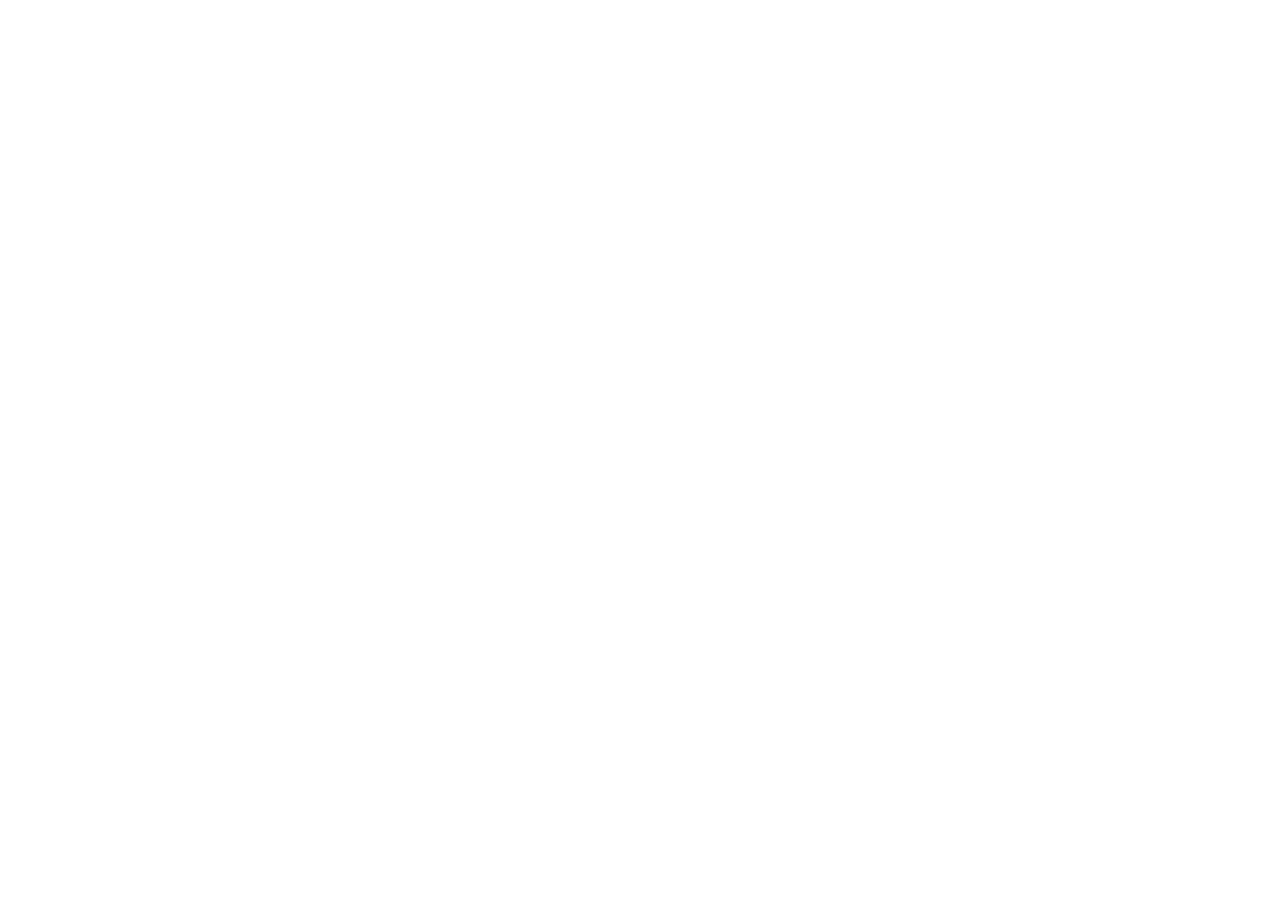
==== index.html @ 3bb09362 "Создали файл html добавили структуру" ====
<!DOCTYPE html>
<html lang="en">

<head>
    <meta charset="UTF-8">
    <meta http-equiv="X-UA-Compatible" content="IE=edge">
    <meta name="viewport" content="width=device-width, initial-scale=1.0">
    <title>Document</title>
</head>

<body>

</body>

</html>
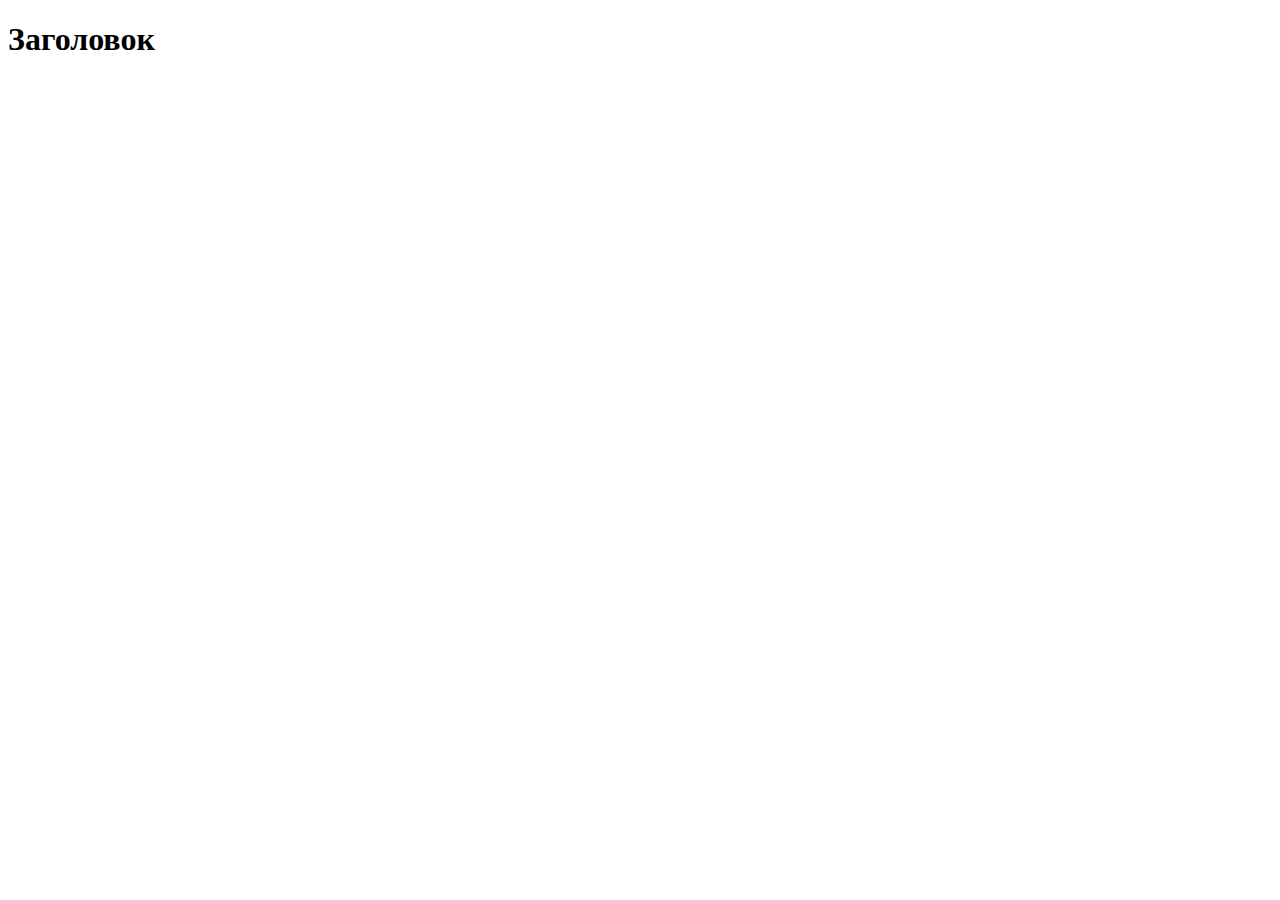
==== commit a515b99e: "Добавили заголовок" ====
--- a/index.html
+++ b/index.html
@@ -6,10 +6,11 @@
     <meta http-equiv="X-UA-Compatible" content="IE=edge">
     <meta name="viewport" content="width=device-width, initial-scale=1.0">
     <title>Document</title>
+    <link rel="stylesheet" href="./style.css">
 </head>
 
 <body>
-
+    <h1>Заголовок </h1>
 </body>
 
 </html>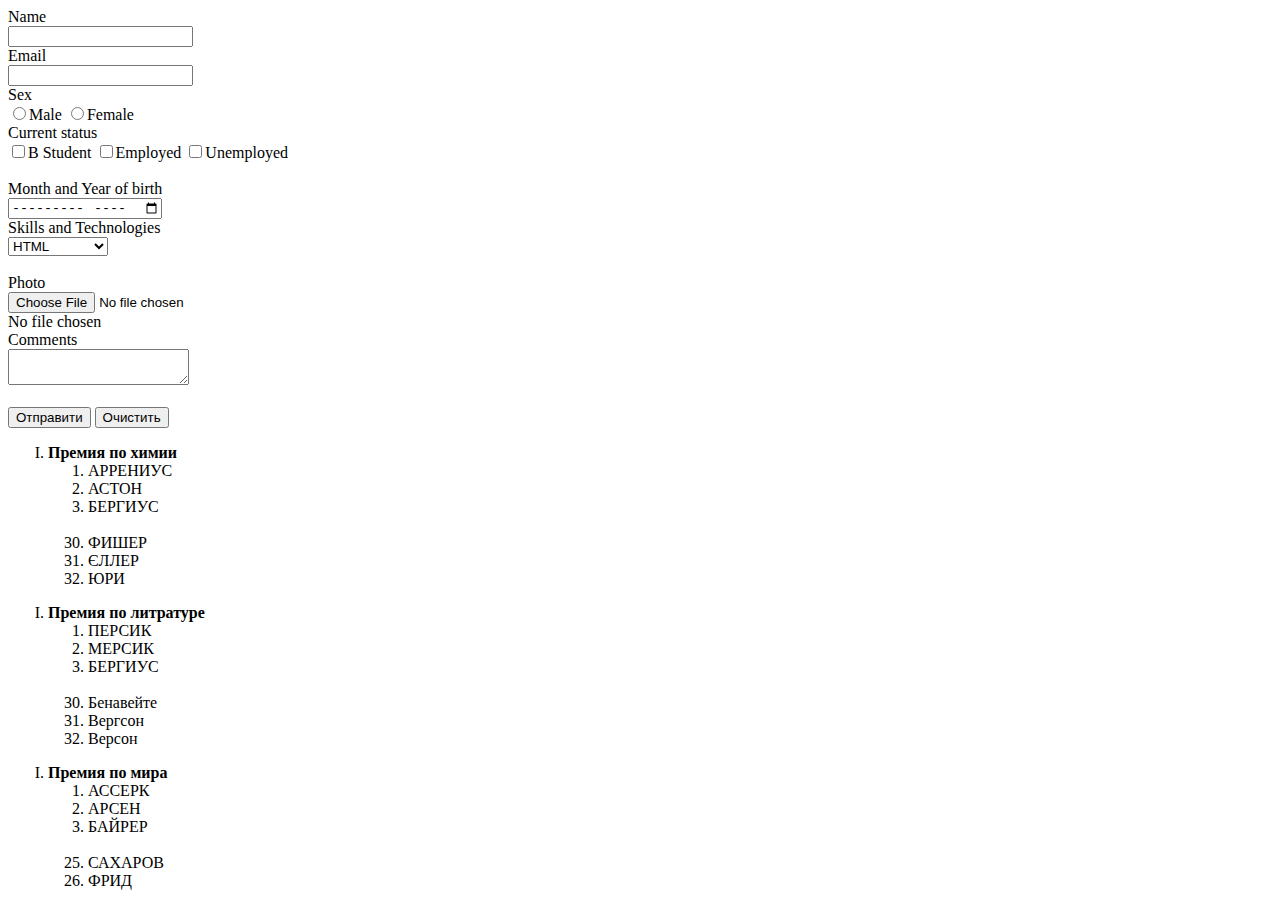
==== commit 1aa3bd04: "урок1 2" ====
--- a/index.html
+++ b/index.html
@@ -10,7 +10,113 @@
 </head>
 
 <body>
-    <h1>Заголовок </h1>
-</body>
+    <form action="#">
+        Name
+        <br>
+        <input type="text" name="Firstname" />
+        <br />
+        Email
+        <br>
+        <input type="email" name="Email" />
+        <br />
+        Sex
+        <br>
 
-</html>+        <input type="radio" name="sex" value="male" />Male
+        <input type="radio" name="sex" value="female" />Female
+        <br />
+        Current status <br />
+        <input type="checkbox" name="vehicle" value="Student" />В Student
+        <input type="checkbox" name="vehicle" value="Employed" />Employed
+        <input type="checkbox" name="vehicle" value="Employed" />Unemployed
+        <br /><br />
+        Month and Year of birth<br />
+        <input type="month" name="vehicle" value="month" />
+        <br />
+
+        Skills and Technologies
+        <br />
+        <select>
+            <optgroup label="Tech Skills">
+                <option value="html">HTML</option>
+                <option value="css">CSS</option>
+                <option value="js">JavaSkript</option>
+                <option value="git">Git</option>
+            </optgroup>
+            <optgroup label="Soft skills">
+                <option value="tm">Time m</option>
+                <option value="proactivity">Proactivity</option>
+                <option value="tm">TW</option>
+                <option value="proactivity">LN</option>
+            </optgroup>
+        </select>
+        <br />
+        <br />
+        Photo<br />
+        <input type="file" name="image">
+        <br />
+        No file chosen
+        <br />
+        <div>Comments</div>
+        <textarea name="message"></textarea>
+        <br />
+        <br />
+
+        <input type="submit" value="Отправити" />
+        <input type="reset" value="Очистить" />
+
+    </form>
+    <section>
+        <ul>
+            <li type="I"><b>Премия по химии</b>
+                <ol>
+                    <li>АРРЕНИУС</li>
+                    <li>АСТОН</li>
+                    <li>БЕРГИУС</li>
+                </ol>
+                <br />
+                <ol start="30">
+                    <li>ФИШЕР</li>
+                    <li>ЄЛЛЕР</li>
+                    <li>ЮРИ</li>
+                </ol>
+
+
+            </li>
+        </ul>
+        <ul>
+            <li type="I"><b>Премия по литратуре</b>
+                <ol>
+                    <li>ПЕРСИК</li>
+                    <li>МЕРСИК</li>
+                    <li>БЕРГИУС</li>
+                </ol>
+                <br />
+                <ol start="30">
+                    <li>Бенавейте</li>
+                    <li>Вергсон</li>
+                    <li>Версон</li>
+                </ol>
+
+
+            </li>
+        </ul>
+        <ul>
+            <li type="I"><b>Премия по мира</b>
+                <ol>
+                    <li>АССЕРК</li>
+                    <li>АРСЕН</li>
+                    <li>БАЙРЕР</li>
+                </ol>
+                <br />
+                <ol start="25">
+                    <li>САХАРОВ</li>
+                    <li>ФРИД</li>
+
+                </ol>
+
+
+            </li>
+        </ul>
+
+    </section>--- a/style.css
+++ b/style.css
@@ -0,0 +1,66 @@
+h1 {
+    text-align: right;
+    color: orange;
+}
+
+p:first-letter {
+    color: red;
+    font-size: 30px;
+    font-weight: bold;
+}
+
+em {
+    background-color: green;
+    color: white;
+}
+
+p {
+    width: 600px;
+}
+
+#allotment.plants-list h2 {
+    color: orange;
+}
+
+.plants-list ul {
+    font-weight: bold;
+}
+
+#allotment.plants-list .fruits-list {
+    color: grey;
+    font-weight: normal;
+}
+
+#allotment.plants-list .vegetables-list {
+    color: red;
+    font-weight: normal;
+}
+
+#warehouse.plants-list h2 {
+    color: blue;
+}
+
+#warehouse.plants-list .fruits-list {
+    color: green;
+    font-weight: normal;
+}
+
+#warehouse.plants-list .vegetables-list {
+    color: red;
+    font-weight: normal;
+}
+
+thead {
+    font-weight: bold;
+    text-align: center;
+}
+
+tbody td:nth-child(1) {
+    color: orange;
+}
+
+tbody td:not(:first-child) {
+    background-color: green;
+    color: white;
+    text-align: center;
+}